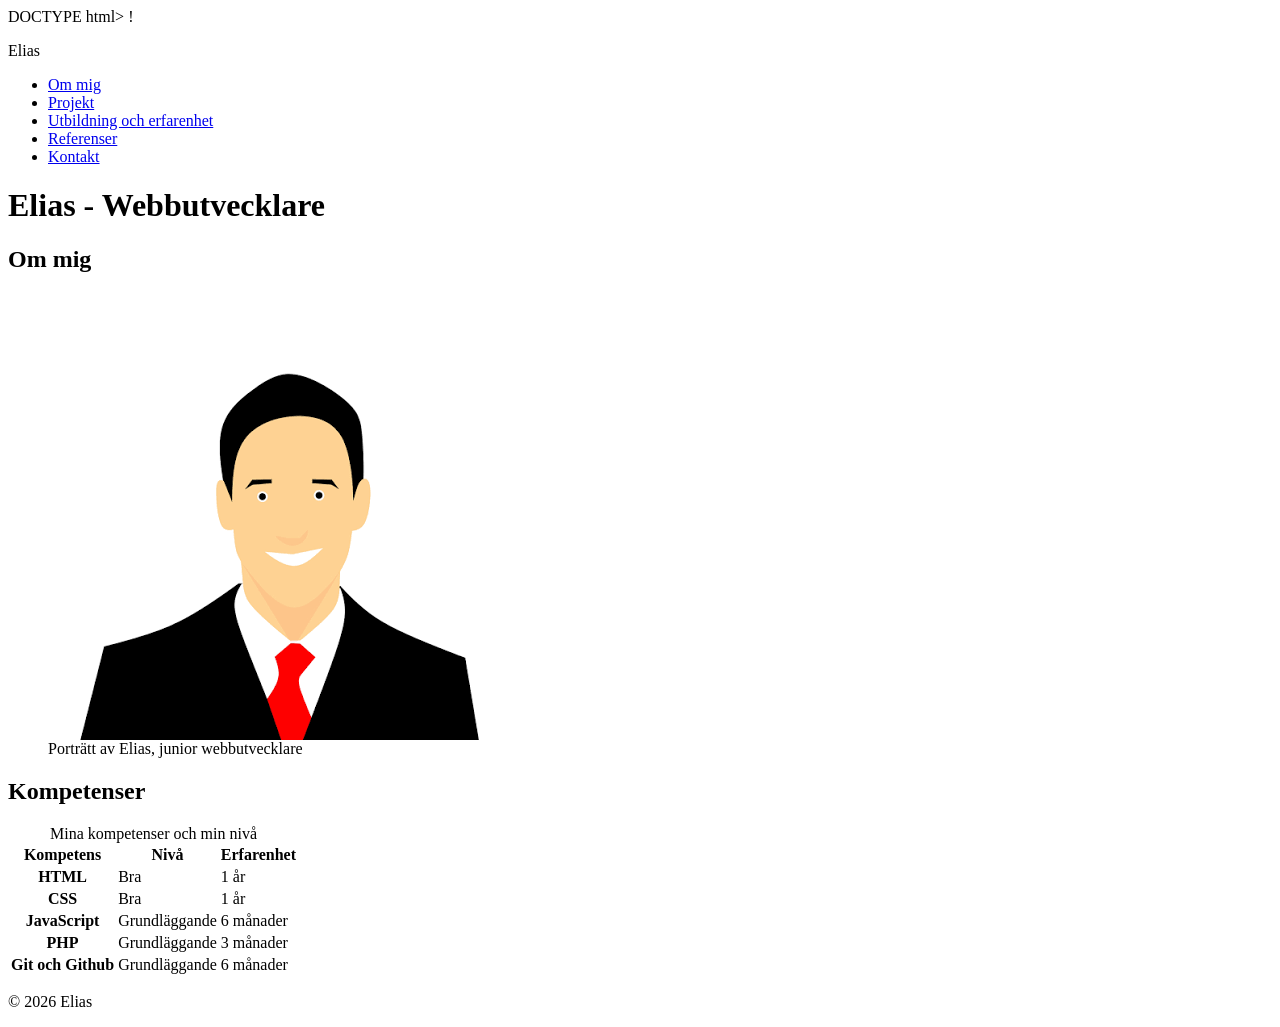
==== index.html @ 15f4c8d4 "index" ====
DOCTYPE html>
<html lang="sv">
<head>!
 <meta charset="UTF-8">
 <meta name="viewport" content="width=device-width, initial-scale=1.0">

 <title>Om mig - Elias</title>
<meta name="description" content="Elias är en junior webbutvecklare. Läs om vem jag är, vad jag vill arbeta med och vilka kompetenser jag har.">
 
 <link rel="stylesheet" href="css/style.css">
<script src="js/script.js" defer></script>
</head>
<body>


  <!-- sidhuvud och huvudmeny -->
 <header class="site-header">
  <p class="site-header__name">Elias</p>
  <nav class="main-nav" aria-label="Huvudmeny">
    <ul class="main-nav__list">
      <li class="main-nav__item"><a class="main-nav__link main-nav__link--active" href="index.html" aria-current="page">Om mig</a></li>
        <li class="main-nav__item"><a class="main-nav__link" href="projekt.html">Projekt</a></li>
        <li class="main-nav__item"><a class="main-nav__link" href="utbildning.html">Utbildning och erfarenhet</a></li>
        <li class="main-nav__item"><a class="main-nav__link" href="referenser.html">Referenser</a></li>
        <li class="main-nav__item"><a class="main-nav__link" href="kontakt.html">Kontakt</a></li> 
       </ul>
      </nav>
     </header>
     
     <!-- Main innehåll på sidan -->
     <main>
       <h1 class="page title">Elias - Webbutvecklare</h1>

       <!-- Presentation -->
       <section class="about">
         <h2 class="about__title">Om mig</h2>
        
         <figure class="profile">
            <img class="profile__image" src="images/avatar.png" alt="Porträtt av Elias, junior webbutvecklare" width="447" height="447">
            <figcaption class="profile__caption">Porträtt av Elias, junior webbutvecklare</figcaption>
         </figure>
         
    
    
    <section class="skills">
      <h2 class="skills__title">Kompetenser</h2>
      
      <table class="skills-table">
        <caption class="skills-table__caption"> Mina kompetenser och min nivå</caption>
        <thead class="skills-table__head">
          <tr class="skills-table__row">
            <th class="skills-table__heading" scope="col">Kompetens</th>
            <th class="skills-table__heading" scope="col">Nivå</th>
            <th class="skills-table__heading" scope="col">Erfarenhet</th>
          </tr>
        </thead>
        <tbody class="skills-table__body">
          <tr class="skills-table__row">
           <th class="skills-table__heading" scope="row">HTML</th>
            <td class="skills-table__cell">Bra</td>
            <td class="skills-table__cell">1 år</td>
          </tr> 
          <tr class="skills-table__row">
            <th class="skills-table__heading" scope="row">CSS</th>
            <td class="skills-table__cell">Bra</td>
            <td class="skills-table__cell">1 år</td>
          </tr>
          <tr class="skills-table__row">
            <th class="skills-table__heading" scope="row">JavaScript</th>
            <td class="skills-table__cell">Grundläggande</td>
            <td class="skills-table__cell">6 månader</td>
            </tr>
            <tr class="skills-table__row">
              <th class="skills-table__heading" scope="row">PHP</th>
              <td class="skills-table__cell">Grundläggande</td>
              <td class="skills-table__cell">3 månader</td>
            </tr>
            <tr class="skills-table__row">
              <th class="skills-table__heading" scope="row">Git och Github</th>
              <td class="skills-table__cell">Grundläggande</td>
              <td class="skills-table__cell">6 månader</td>
           </tr>
        </tbody>
    </table>
 </section>
</main>

 
  <footer class="site-footer">
    <p class="site-footer__text">© 2026 Elias</p>
  </footer>
 
</body>
</html>
---- css/style.css ----
/* CSS för hela webbplatsen */

/* site-header */
.site-header { }
.site-header__name { }

/* main-nav */
.main-nav { }
.main-nav__list { }
.main-nav__item { }
.main-nav__link { }

/* page-title */
.page-title { }

/* about */
.about { }
.about__title { }
.about__text { }

/* profile */
.profile { }
.profile__image { }
.profile__caption { }

/* skills */
.skills { }
.skills__title { }

/* skills-table */
.skills-table { }
.skills-table__caption { }
.skills-table__head { }
.skills-table__row { }
.skills-table__heading { }
.skills-table__body { }
.skills-table__cell { }

/* site-footer */
.site-footer { }
.site-footer__text { }

/* filter */
.filter { }
.filter__title { }
.filter__button { }
.filter__button--active { }

/* projects */
.projects { }
.projects__title { }

/* project-card */
.project-card { }
.project-card--featured { }
.project-card__title { }
.project-card__text { }
.project-card__tools { }

/* education */
.education { }
.education__title { }
.education__list { }
.education__item { }
.education__name { }
.education__school { }
.education__date { }

/* experience */
.experience { }
.experience__title { }
.experience__list { }
.experience__item { }
.experience__role { }
.experience__company { }
.experience__date { }
.experience__text { }

/* references */
.references { }
.references__title { }
.references__text { }

/* reference-card */
.reference-card { }
.reference-card__name { }
.reference-card__quote { }
.reference-card__text { }

/* contact */
.contact { }
.contact__title { }
.contact__list { }
.contact__item { }
.contact__link { }
.contact__button { }
.contact__message { }

/* contact-form */
.contact-form { }
.contact-form__title { }
.contact-form__form { }
.contact-form__label { }
.contact-form__input { }
.contact-form__select { }
.contact-form__group { }
.contact-form__legend { }
.contact-form__radio { }
.contact-form__textarea { }
.contact-form__button { }

/* thanks */
.thanks { }
.thanks__text { }
.thanks__title { }
.thanks__list { }
.thanks__label { }
.thanks__value { }
.thanks__link { }
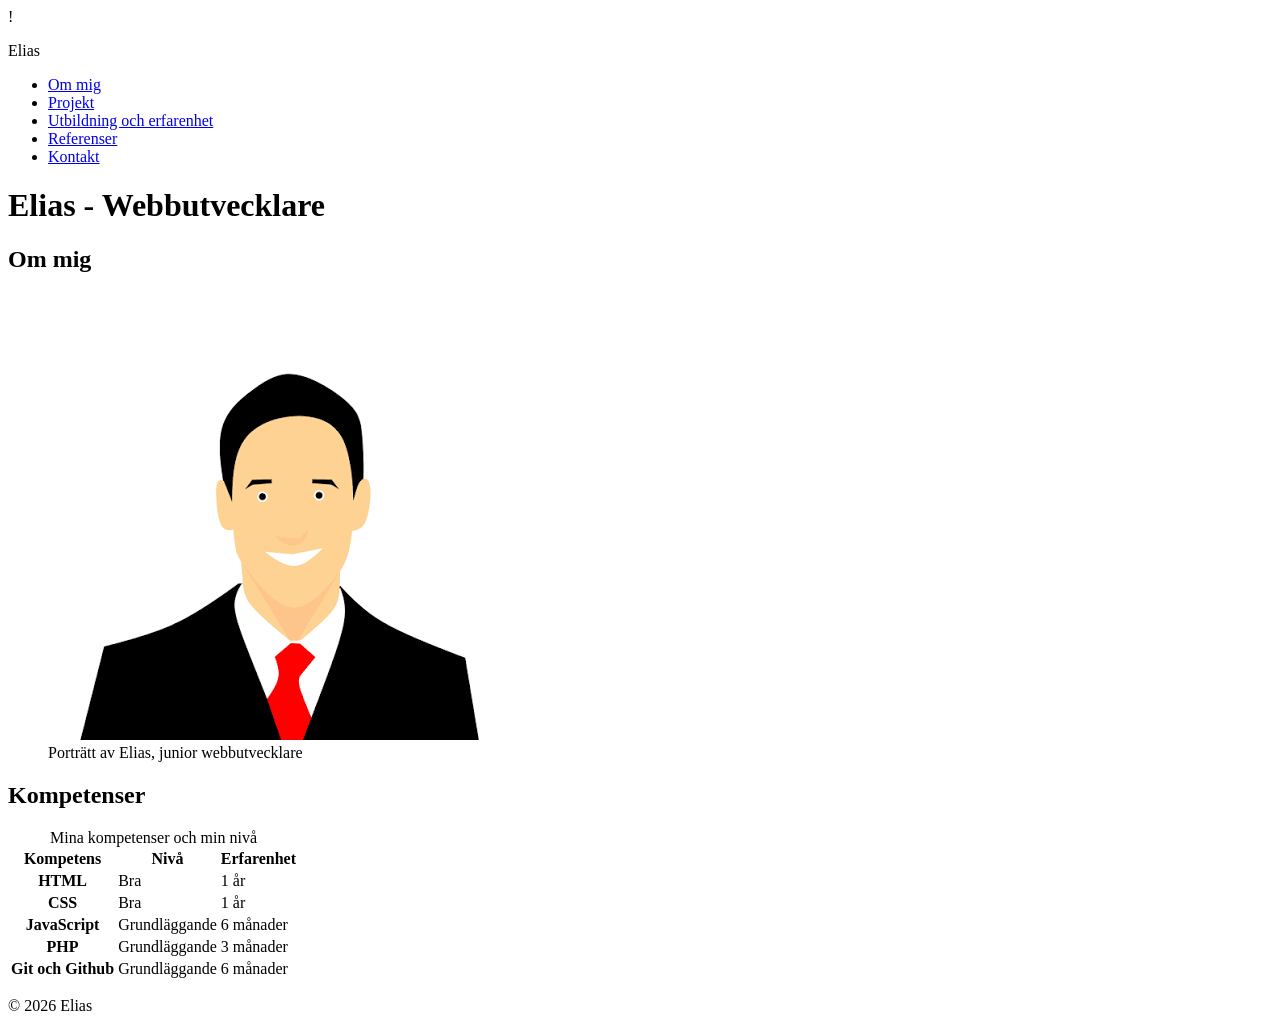
==== commit fea153f5: "index" ====
--- a/index.html
+++ b/index.html
@@ -1,4 +1,4 @@
-DOCTYPE html>
+<!DOCTYPE html>
 <html lang="sv">
 <head>!
  <meta charset="UTF-8">
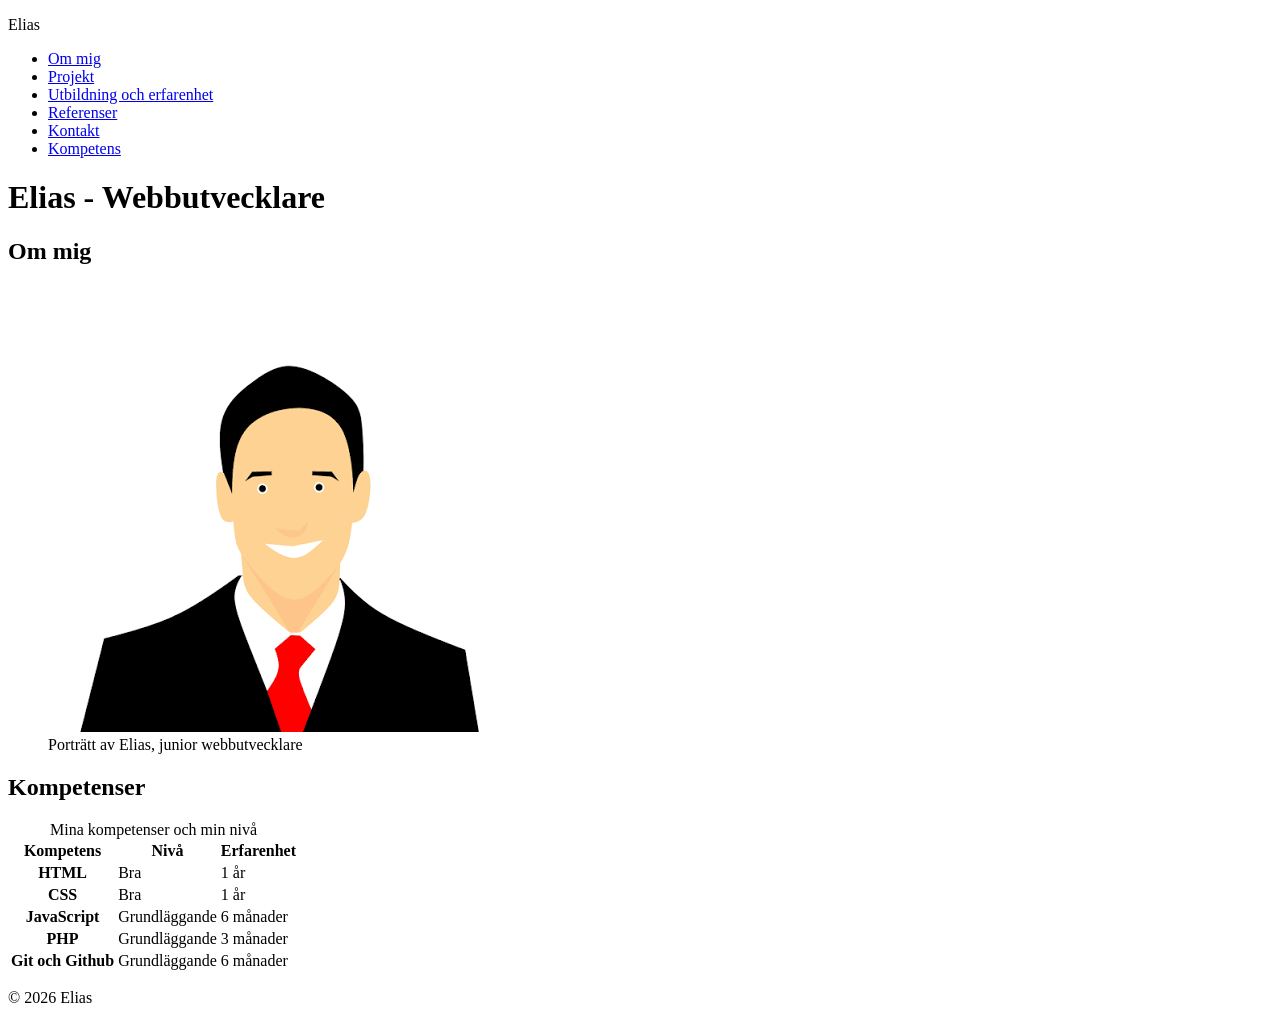
==== commit 92c2c10c: "index" ====
--- a/index.html
+++ b/index.html
@@ -1,7 +1,6 @@
 <!DOCTYPE html>
 <html lang="sv">
-<head>!
- <meta charset="UTF-8">
+<meta charset="UTF-8">
  <meta name="viewport" content="width=device-width, initial-scale=1.0">
 
  <title>Om mig - Elias</title>
@@ -23,6 +22,7 @@
         <li class="main-nav__item"><a class="main-nav__link" href="utbildning.html">Utbildning och erfarenhet</a></li>
         <li class="main-nav__item"><a class="main-nav__link" href="referenser.html">Referenser</a></li>
         <li class="main-nav__item"><a class="main-nav__link" href="kontakt.html">Kontakt</a></li> 
+        <li class="main-nav__item"><a class="main-nav__link" href="kompetens.html">Kompetens</a></li>
        </ul>
       </nav>
      </header>
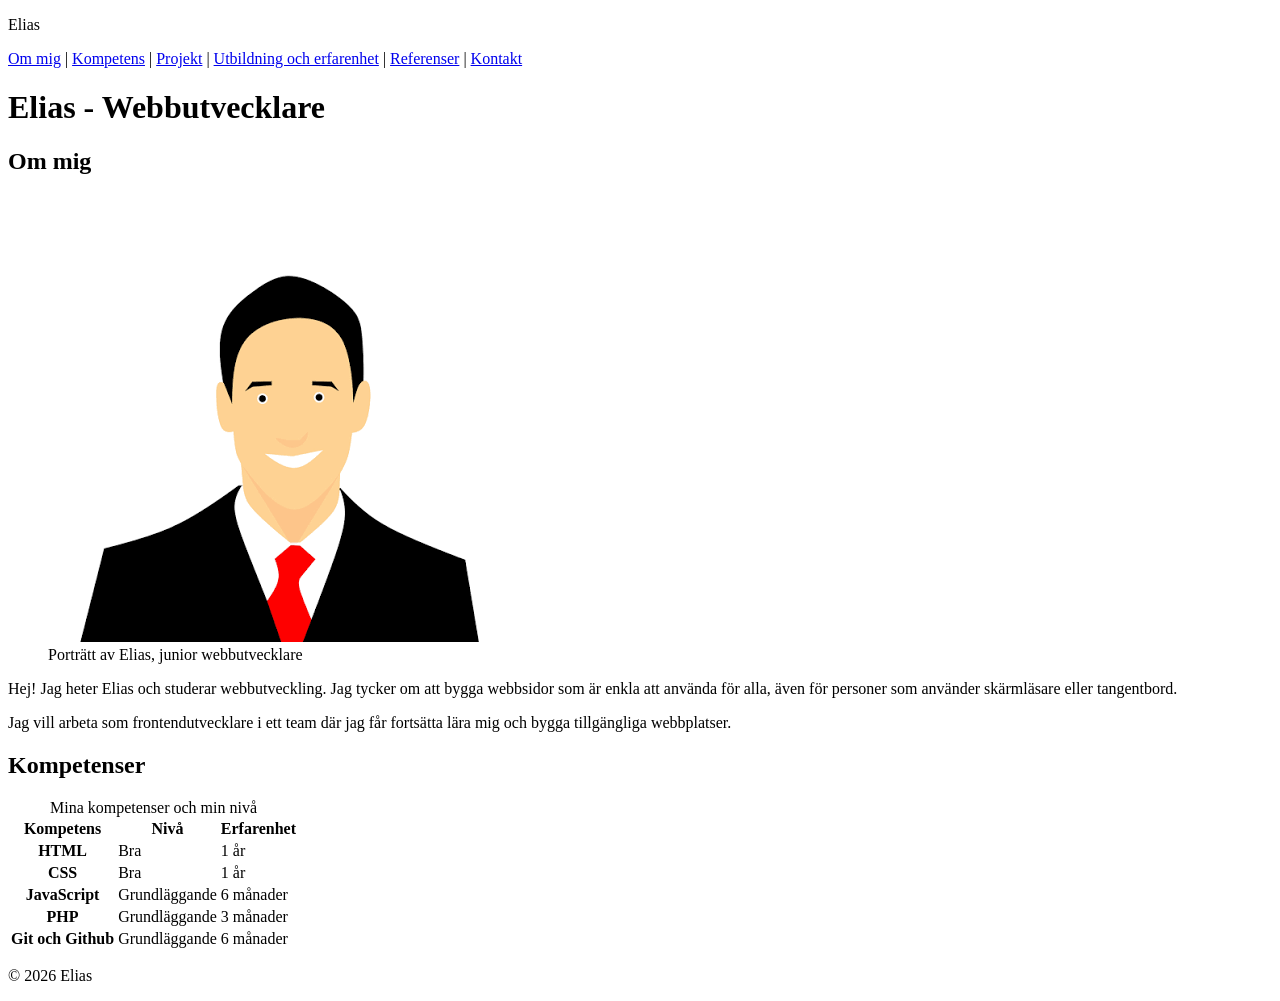
==== commit 9333777a: "index" ====
--- a/index.html
+++ b/index.html
@@ -1,5 +1,6 @@
 <!DOCTYPE html>
 <html lang="sv">
+<head>
 <meta charset="UTF-8">
  <meta name="viewport" content="width=device-width, initial-scale=1.0">
 
@@ -10,20 +11,16 @@
 <script src="js/script.js" defer></script>
 </head>
 <body>
-
-
-  <!-- sidhuvud och huvudmeny -->
+    <!-- sidhuvud och huvudmeny -->
  <header class="site-header">
   <p class="site-header__name">Elias</p>
   <nav class="main-nav" aria-label="Huvudmeny">
-    <ul class="main-nav__list">
-      <li class="main-nav__item"><a class="main-nav__link main-nav__link--active" href="index.html" aria-current="page">Om mig</a></li>
-        <li class="main-nav__item"><a class="main-nav__link" href="projekt.html">Projekt</a></li>
-        <li class="main-nav__item"><a class="main-nav__link" href="utbildning.html">Utbildning och erfarenhet</a></li>
-        <li class="main-nav__item"><a class="main-nav__link" href="referenser.html">Referenser</a></li>
-        <li class="main-nav__item"><a class="main-nav__link" href="kontakt.html">Kontakt</a></li> 
-        <li class="main-nav__item"><a class="main-nav__link" href="kompetens.html">Kompetens</a></li>
-       </ul>
+    <a class="main-nav__link main-nav__link--active" href="index.html" aria-current="page">Om mig</a> |
+    <a class="main-nav__link" href="kompetens.html">Kompetens</a> |
+    <a class="main-nav__link" href="projekt.html">Projekt</a> |
+    <a class="main-nav__link" href="utbildning.html">Utbildning och erfarenhet</a> |
+    <a class="main-nav__link" href="referenser.html">Referenser</a> |
+    <a class="main-nav__link" href="kontakt.html">Kontakt</a>
       </nav>
      </header>
      
@@ -39,10 +36,12 @@
             <img class="profile__image" src="images/avatar.png" alt="Porträtt av Elias, junior webbutvecklare" width="447" height="447">
             <figcaption class="profile__caption">Porträtt av Elias, junior webbutvecklare</figcaption>
          </figure>
+         <p class="about__text">Hej! Jag heter Elias och studerar webbutveckling. Jag tycker om att bygga webbsidor som är enkla att använda för alla, även för personer som använder skärmläsare eller tangentbord.</p>
+         <p class="about__text">Jag vill arbeta som frontendutvecklare i ett team där jag får fortsätta lära mig och bygga tillgängliga webbplatser.</p>
+       </section>
+
          
-    
-    
-    <section class="skills">
+     <section class="skills">
       <h2 class="skills__title">Kompetenser</h2>
       
       <table class="skills-table">
@@ -84,12 +83,11 @@
     </table>
  </section>
 </main>
-
  
-  <footer class="site-footer">
+<footer class="site-footer">
     <p class="site-footer__text">© 2026 Elias</p>
   </footer>
  
-</body>
+ </body>
 </html>
 
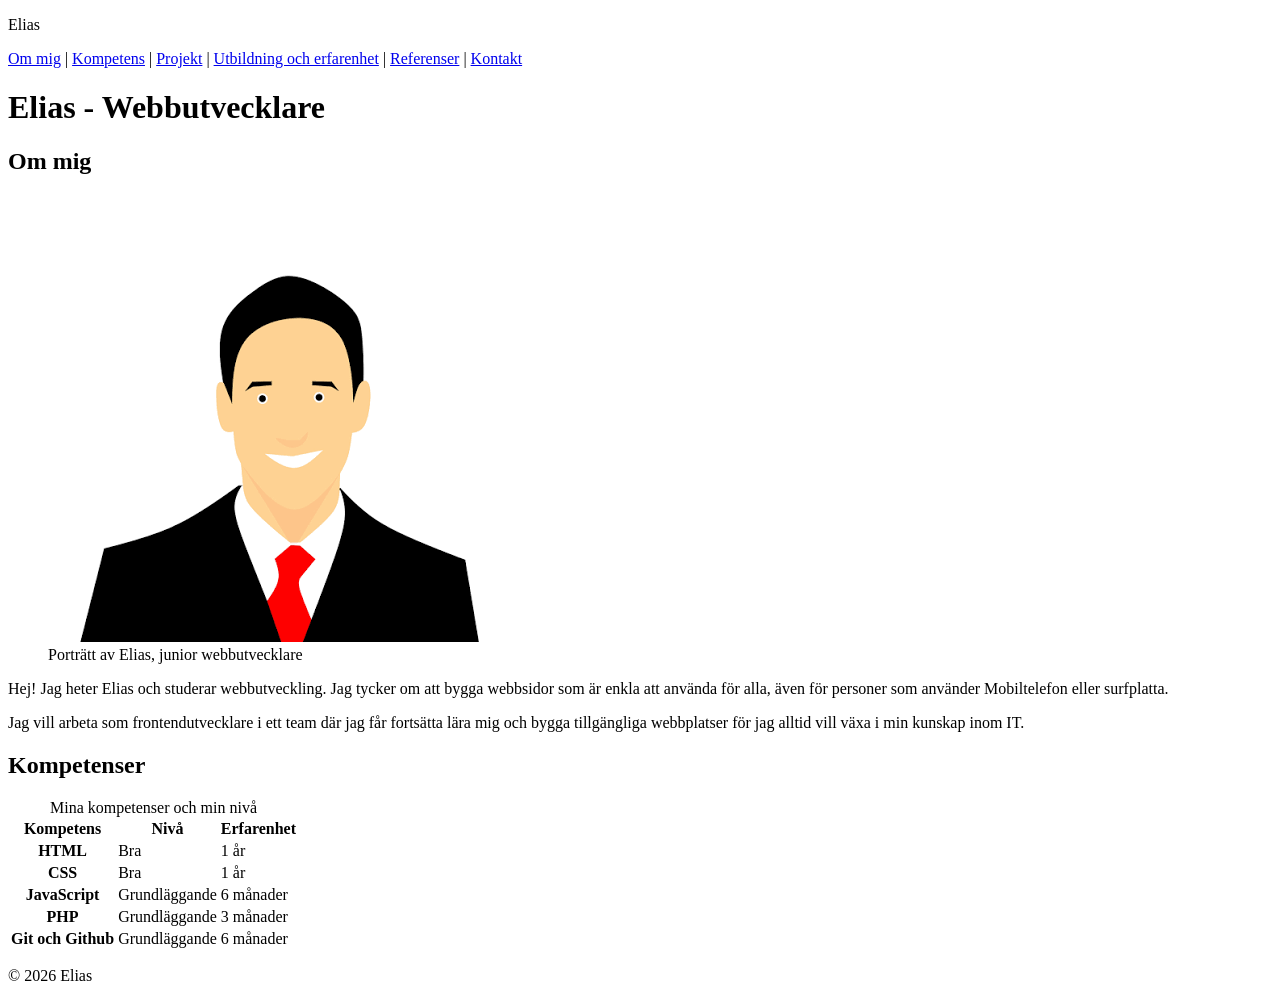
==== commit c19b56d0: "index" ====
--- a/index.html
+++ b/index.html
@@ -36,8 +36,8 @@
             <img class="profile__image" src="images/avatar.png" alt="Porträtt av Elias, junior webbutvecklare" width="447" height="447">
             <figcaption class="profile__caption">Porträtt av Elias, junior webbutvecklare</figcaption>
          </figure>
-         <p class="about__text">Hej! Jag heter Elias och studerar webbutveckling. Jag tycker om att bygga webbsidor som är enkla att använda för alla, även för personer som använder skärmläsare eller tangentbord.</p>
-         <p class="about__text">Jag vill arbeta som frontendutvecklare i ett team där jag får fortsätta lära mig och bygga tillgängliga webbplatser.</p>
+         <p class="about__text">Hej! Jag heter Elias och studerar webbutveckling. Jag tycker om att bygga webbsidor som är enkla att använda för alla, även för personer som använder Mobiltelefon eller surfplatta.</p>
+         <p class="about__text">Jag vill arbeta som frontendutvecklare i ett team där jag får fortsätta lära mig och bygga tillgängliga webbplatser för jag alltid vill växa i min kunskap inom IT.</p>
        </section>
 
          
